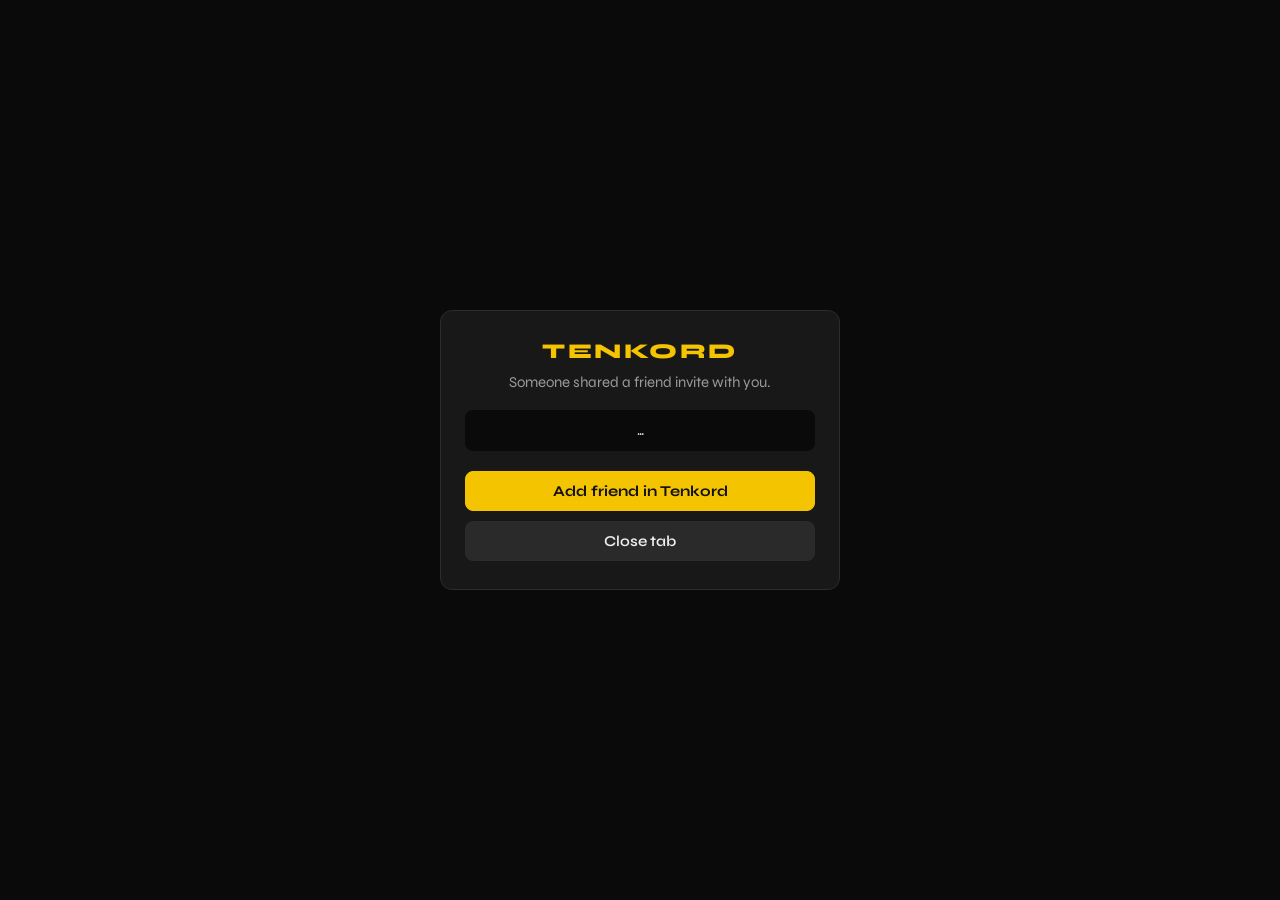
==== add.html @ b9fcbbcf "You/Settings with avatar+banner, fix file upload+members alignment, HTTPS invite links via add.html" ====
<!DOCTYPE html>
<html lang="en">
<head>
<meta charset="UTF-8">
<meta name="viewport" content="width=device-width,initial-scale=1">
<title>Add friend — Tenkord</title>
<meta name="theme-color" content="#f5c400">
<link rel="stylesheet" href="tenkord-v3.css?v=13">
<style>
  body { display:flex; align-items:center; justify-content:center; min-height:100dvh; padding:24px; }
  .card {
    width: min(400px, 100%); background: var(--bg-2); border: 1px solid var(--border);
    border-radius: 12px; padding: 28px 24px; text-align: center;
  }
  .card h1 {
    font-family: var(--font-ui); font-weight: 800; letter-spacing: 0.12em;
    color: var(--accent); font-size: 1.4rem; margin-bottom: 8px;
  }
  .card p { color: var(--text-muted); margin-bottom: 16px; line-height: 1.45; }
  .peer {
    font-family: var(--font-mono); font-size: 0.8rem; word-break: break-all;
    background: var(--bg-0); padding: 12px; border-radius: 8px; margin-bottom: 20px;
    color: var(--text);
  }
  .actions { display: flex; flex-direction: column; gap: 10px; }
  .err { color: var(--danger); margin-bottom: 12px; }
</style>
</head>
<body>
  <div class="card">
    <h1>TENKORD</h1>
    <p>Someone shared a friend invite with you.</p>
    <div id="err" class="err hidden"></div>
    <div class="peer" id="peer">…</div>
    <div class="actions">
      <button class="btn primary" id="btn-add" onclick="goAdd()">Add friend in Tenkord</button>
      <button class="btn" onclick="window.close()">Close tab</button>
    </div>
  </div>
<script>
(function () {
  const params = new URLSearchParams(location.search);
  let raw = params.get("id") || "";
  let peer = "";
  try {
    peer = decodeURIComponent(escape(atob(raw.replace(/-/g, "+").replace(/_/g, "/"))));
  } catch (e) {
    try { peer = atob(raw); } catch (_) { peer = raw; }
  }
  const el = document.getElementById("peer");
  const err = document.getElementById("err");
  if (!peer || !/^tk-[a-f0-9]+$/i.test(peer)) {
    err.textContent = "Invalid or missing invite id.";
    err.classList.remove("hidden");
    document.getElementById("btn-add").disabled = true;
    el.textContent = raw || "(none)";
  } else {
    el.textContent = peer;
  }
  window._peer = peer;
})();
function goAdd() {
  const peer = window._peer;
  if (!peer) return;
  const b64 = btoa(unescape(encodeURIComponent(peer))).replace(/+/g, "-").replace(/\//g, "_").replace(/=+$/, "");
  // Open main app with query so it pre-fills add-friend
  location.href = "./index.html?id=" + encodeURIComponent(b64);
}
</script>
</body>
</html>
---- tenkord-v3.css ----
@import url("https://fonts.googleapis.com/css2?family=Space+Mono:wght@400;700&family=Syne:wght@400;600;700;800&display=swap");

:root {
  --bg-0: #0a0a0a;
  --bg-1: #111111;
  --bg-2: #181818;
  --bg-3: #222222;
  --bg-4: #2a2a2a;
  --bg-hover: #2e2e2e;
  --border: #2c2c2c;
  --text: #f0f0f0;
  --text-muted: #9a9a9a;
  --text-dim: #666;
  --accent: #f5c400;
  --accent-dim: #c49a00;
  --accent-soft: rgba(245, 196, 0, 0.1);
  --danger: #ed4245;
  --online: #3ba55d;
  --radius: 8px;
  --font-ui: "Syne", system-ui, sans-serif;
  --font-mono: "Space Mono", ui-monospace, monospace;
  --rail-w: 240px;
  --members-w: 220px;
  --topbar-h: 48px;
  --safe-b: env(safe-area-inset-bottom, 0px);
}

* { box-sizing: border-box; margin: 0; padding: 0; }
html, body {
  height: 100%; height: 100dvh;
  background: var(--bg-0); color: var(--text);
  font-family: var(--font-ui); font-size: 15px;
  overflow: hidden; -webkit-tap-highlight-color: transparent;
}
button, input, textarea { font: inherit; color: inherit; }
button { cursor: pointer; border: none; background: none; }
a { color: var(--accent); }

/* ===== Iconic splash (Syne + pulse) ===== */
#fullscreen-loader {
  position: fixed; inset: 0; z-index: 9999;
  background: #0a0a0a;
  display: flex; align-items: center; justify-content: center;
  flex-direction: column;
  transition: opacity 0.5s ease, visibility 0.5s;
}
#fullscreen-loader.hidden { opacity: 0; visibility: hidden; pointer-events: none; }
.loader-content { text-align: center; }
.loader-logo {
  font-family: var(--font-ui);
  font-weight: 800;
  font-size: clamp(1.75rem, 6vw, 2.25rem);
  color: var(--accent);
  letter-spacing: 0.12em;
  text-transform: uppercase;
  margin-bottom: 1.25rem;
  animation: loader-pulse 2s ease-in-out infinite;
}
.loader-status {
  font-family: var(--font-mono);
  font-size: 11px;
  color: var(--text-muted);
  max-width: 220px;
  margin: 0 auto;
}
@keyframes loader-pulse {
  0%, 100% { opacity: 0.55; transform: scale(0.98); }
  50% { opacity: 1; transform: scale(1); }
}

/* ===== Top bar ===== */
#topbar {
  height: var(--topbar-h);
  display: flex; align-items: center; justify-content: space-between;
  padding: 0 14px;
  background: var(--bg-1);
  border-bottom: 1px solid var(--border);
  flex-shrink: 0;
  z-index: 50;
}
.brand {
  font-family: var(--font-ui);
  font-weight: 800;
  letter-spacing: 0.14em;
  color: var(--accent);
  font-size: 0.9rem;
}
.top-status {
  display: flex; align-items: center; gap: 8px;
  font-size: 0.75rem; color: var(--text-muted);
  font-family: var(--font-mono);
}
.sdot-sm { width: 8px; height: 8px; border-radius: 50%; background: var(--text-dim); flex-shrink: 0; }
.sdot-sm.ok, .sdot-sm.online { background: var(--online); }
.sdot-sm.warn { background: var(--accent); }
.sdot-sm.err { background: var(--danger); }
.sync-badge {
  font-size: 0.65rem; padding: 2px 7px; border-radius: 4px;
  background: var(--accent-soft); color: var(--accent); font-weight: 700;
  font-family: var(--font-ui); letter-spacing: 0.04em;
}

/* ===== App grid ===== */
#app {
  display: grid;
  grid-template-columns: var(--rail-w) 1fr var(--members-w);
  height: calc(100% - var(--topbar-h));
  height: calc(100dvh - var(--topbar-h));
}

/* Left rail */
#rail {
  background: var(--bg-1);
  display: flex; flex-direction: column;
  border-right: 1px solid var(--border);
  min-width: 0;
}
.rail-hdr {
  display: flex; align-items: center; justify-content: space-between;
  padding: 14px 14px 10px;
  font-weight: 700; font-size: 0.72rem;
  color: var(--text-muted);
  text-transform: uppercase; letter-spacing: 0.06em;
}
.rail-scroll { flex: 1; overflow-y: auto; padding: 4px 8px; -webkit-overflow-scrolling: touch; }
.user-bar {
  display: flex; align-items: center; gap: 10px;
  padding: 10px 12px;
  background: var(--bg-2);
  border-top: 1px solid var(--border);
  cursor: pointer;
  padding-bottom: calc(10px + var(--safe-b));
}
.user-bar:hover { background: var(--bg-3); }
.ub-info { flex: 1; min-width: 0; }
.ub-name {
  font-weight: 600; font-size: 0.88rem;
  white-space: nowrap; overflow: hidden; text-overflow: ellipsis;
}
.ub-id {
  font-size: 0.68rem; color: var(--text-dim);
  font-family: var(--font-mono);
  white-space: nowrap; overflow: hidden; text-overflow: ellipsis;
}

/* Avatars */
.av {
  width: 36px; height: 36px; border-radius: 50%;
  background: var(--bg-4);
  display: flex; align-items: center; justify-content: center;
  position: relative; flex-shrink: 0; overflow: hidden;
  font-size: 14px;
}
.av.large { width: 80px; height: 80px; margin: 0 auto 12px; font-size: 28px; }
.av img { width: 100%; height: 100%; object-fit: cover; }
.sdot {
  position: absolute; bottom: 0; right: 0;
  width: 10px; height: 10px; border-radius: 50%;
  border: 2px solid var(--bg-1); background: var(--text-dim);
}
.sdot.online { background: var(--online); }

/* Friend items */
.friend-item {
  display: flex; align-items: center; gap: 10px;
  padding: 8px 10px; border-radius: var(--radius);
  cursor: pointer; color: var(--text-muted);
}
.friend-item:hover { background: var(--bg-hover); color: var(--text); }
.friend-item.active { background: var(--bg-4); color: var(--text); }
.friend-item .fi-name {
  flex: 1; font-weight: 500;
  white-space: nowrap; overflow: hidden; text-overflow: ellipsis;
}
.friend-item .fi-unread {
  min-width: 18px; height: 18px; border-radius: 9px;
  background: var(--accent); color: #111;
  font-size: 0.7rem; font-weight: 700;
  display: flex; align-items: center; justify-content: center;
  padding: 0 5px;
}

/* Main */
#main {
  background: var(--bg-2);
  display: flex; flex-direction: column;
  min-width: 0; min-height: 0;
}
.view { display: none; flex-direction: column; height: 100%; min-height: 0; }
.view.active { display: flex; }
.view-hdr {
  display: flex; align-items: center; gap: 12px;
  padding: 0 16px; height: 48px;
  border-bottom: 1px solid var(--border); flex-shrink: 0;
}
.view-hdr h1 { font-size: 1rem; font-weight: 700; }
.tabs { display: flex; gap: 4px; margin-left: auto; overflow-x: auto; }
.tab {
  padding: 5px 12px; border-radius: 4px;
  font-size: 0.82rem; color: var(--text-muted); font-weight: 600;
  white-space: nowrap;
}
.tab:hover { background: var(--bg-hover); color: var(--text); }
.tab.active { background: var(--bg-4); color: var(--text); }
.view-body { flex: 1; overflow-y: auto; padding: 16px; -webkit-overflow-scrolling: touch; }
.empty {
  color: var(--text-dim); text-align: center;
  padding: 48px 20px; font-size: 0.95rem; line-height: 1.5;
}

/* Chat */
#chat-hdr {
  display: flex; align-items: center; gap: 10px;
  padding: 0 12px; height: 48px;
  border-bottom: 1px solid var(--border); flex-shrink: 0;
}
.hdr-text { flex: 1; min-width: 0; }
.hdr-name { font-weight: 700; font-size: 0.95rem; }
.hdr-sub { font-size: 0.72rem; color: var(--text-muted); }
#messages {
  flex: 1; overflow-y: auto; padding: 12px 16px;
  display: flex; flex-direction: column; gap: 2px;
  -webkit-overflow-scrolling: touch; min-height: 0;
}
.msg { display: flex; gap: 12px; padding: 6px 8px; border-radius: 4px; }
.msg:hover { background: rgba(255,255,255,0.03); }
.msg-meta { display: flex; align-items: baseline; gap: 8px; margin-bottom: 2px; }
.msg-author { font-weight: 600; font-size: 0.9rem; color: var(--accent); }
.msg.self .msg-author { color: var(--text); }
.msg-time { font-size: 0.68rem; color: var(--text-dim); font-family: var(--font-mono); }
.msg-text { line-height: 1.45; word-break: break-word; white-space: pre-wrap; }
.msg-file {
  display: inline-flex; align-items: center; gap: 8px;
  padding: 10px 12px; margin-top: 4px;
  background: var(--bg-3); border-radius: var(--radius);
  border: 1px solid var(--border);
}
.msg-reply {
  border-left: 3px solid var(--accent); padding-left: 10px;
  margin-bottom: 4px; color: var(--text-muted); font-size: 0.85rem;
}

.composer {
  display: flex; align-items: flex-end; gap: 6px;
  padding: 10px 12px calc(12px + var(--safe-b));
  background: var(--bg-2); position: relative; flex-shrink: 0;
}
#msg-input {
  flex: 1; background: var(--bg-3);
  border: 1px solid var(--border); border-radius: var(--radius);
  padding: 10px 12px; resize: none; max-height: 120px;
  line-height: 1.4; outline: none; font-size: 15px;
}
#msg-input:focus { border-color: var(--accent-dim); }
.send-btn { color: var(--accent); }
.send-btn:hover { color: #ffe066; }
.attach-menu {
  position: absolute; bottom: 64px; left: 12px;
  background: var(--bg-3); border: 1px solid var(--border);
  border-radius: var(--radius); padding: 6px; z-index: 20;
  display: flex; flex-direction: column; gap: 2px;
  box-shadow: 0 8px 24px rgba(0,0,0,0.4);
}
.attach-menu.hidden { display: none; }
.attach-menu button {
  text-align: left; padding: 10px 14px; border-radius: 4px; color: var(--text);
}
.attach-menu button:hover { background: var(--bg-hover); }

#chat-queue-area .queue-warning {
  margin: 0 12px 8px; padding: 8px 12px;
  background: var(--accent-soft); border-radius: var(--radius);
  font-size: 0.85rem; display: flex; justify-content: space-between; gap: 8px;
}
.queue-cancel { color: var(--accent); cursor: pointer; font-weight: 600; }
#typing-bar, #reply-bar-area, #edit-bar-area {
  padding: 0 16px 4px; font-size: 0.8rem; color: var(--text-muted);
}

/* Members */
#members-panel {
  background: var(--bg-1); border-left: 1px solid var(--border);
  padding: 12px 8px; overflow-y: auto; font-size: 0.85rem;
}
.panel-title {
  color: var(--text-muted); font-size: 0.68rem; font-weight: 700;
  text-transform: uppercase; letter-spacing: 0.05em;
  margin: 12px 0 6px; padding: 0 8px;
}
.member-row {
  display: flex; align-items: center; gap: 8px;
  padding: 6px 8px; border-radius: 4px; color: var(--text-muted);
}
.member-row:hover { background: var(--bg-hover); color: var(--text); }

/* Icons / buttons */
.ico, .icon-btn svg, .ai-ico { width: 18px; height: 18px; fill: currentColor; flex-shrink: 0; }
.icon-btn {
  width: 36px; height: 36px; border-radius: 6px;
  display: flex; align-items: center; justify-content: center;
  color: var(--text-muted); flex-shrink: 0;
}
.icon-btn:hover { background: var(--bg-hover); color: var(--text); }
.icon-btn svg { width: 20px; height: 20px; fill: currentColor; }

.btn {
  display: inline-flex; align-items: center; justify-content: center; gap: 6px;
  padding: 10px 16px; border-radius: var(--radius);
  background: var(--bg-4); color: var(--text); font-weight: 600;
  border: 1px solid var(--border);
}
.btn:hover { background: var(--bg-hover); }
.btn.primary { background: var(--accent); color: #111; border-color: var(--accent); font-weight: 700; }
.btn.primary:hover { background: #ffd633; }
.btn.sm { padding: 6px 12px; font-size: 0.8rem; }

/* Modals */
.modal {
  position: fixed; inset: 0; z-index: 1000;
  background: rgba(0,0,0,0.75);
  display: none; align-items: flex-end; justify-content: center;
  padding: 0;
}
.modal.open { display: flex; }
.modal-card {
  background: var(--bg-2); border-radius: 16px 16px 0 0;
  width: 100%; max-width: 480px;
  border: 1px solid var(--border); border-bottom: none;
  max-height: 92dvh; overflow-y: auto;
  padding-bottom: var(--safe-b);
}
.modal-hdr {
  display: flex; align-items: center; justify-content: space-between;
  padding: 16px 18px; border-bottom: 1px solid var(--border);
  position: sticky; top: 0; background: var(--bg-2); z-index: 1;
}
.modal-hdr h2 { font-size: 1.05rem; font-weight: 700; }
.modal-body { padding: 18px; display: flex; flex-direction: column; gap: 10px; }
.modal-body label {
  font-size: 0.72rem; font-weight: 700; color: var(--text-muted);
  text-transform: uppercase; letter-spacing: 0.04em;
}
.modal-body input[type="text"],
.modal-body input[type="password"] {
  background: var(--bg-0); border: 1px solid var(--border);
  border-radius: var(--radius); padding: 12px 14px; outline: none;
  font-size: 16px; /* prevent iOS zoom */
}
.modal-body input:focus { border-color: var(--accent-dim); }
.id-row { display: flex; gap: 8px; align-items: center; }
.id-row code {
  flex: 1; font-size: 0.78rem; background: var(--bg-0);
  padding: 10px 12px; border-radius: 4px;
  overflow: hidden; text-overflow: ellipsis; white-space: nowrap;
  font-family: var(--font-mono); color: var(--text-muted);
}
.or { text-align: center; color: var(--text-dim); font-size: 0.8rem; }
.check {
  display: flex; align-items: center; gap: 10px;
  text-transform: none; font-weight: 500; color: var(--text); cursor: pointer;
  font-size: 0.9rem;
}
.fp-name { text-align: center; font-weight: 700; font-size: 1.2rem; }
.fp-status { text-align: center; color: var(--text-muted); margin-bottom: 8px; }

@media (min-width: 601px) {
  .modal { align-items: center; padding: 20px; }
  .modal-card {
    border-radius: 12px; border-bottom: 1px solid var(--border);
    max-height: 90vh;
  }
}

/* Context menus */
.ctx-menu {
  position: fixed; z-index: 2000; min-width: 180px;
  background: var(--bg-3); border: 1px solid var(--border);
  border-radius: var(--radius); padding: 6px;
  box-shadow: 0 8px 24px rgba(0,0,0,0.5); display: none;
}
.ctx-menu.open { display: block; }
.ctx-item {
  display: flex; align-items: center; gap: 10px;
  padding: 10px 12px; border-radius: 4px; cursor: pointer;
  font-size: 0.9rem; color: var(--text);
}
.ctx-item:hover { background: var(--bg-hover); }
.ctx-item.danger { color: var(--danger); }
.ctx-sep { height: 1px; background: var(--border); margin: 4px 0; }

/* Toast */
#toast {
  position: fixed; bottom: calc(24px + var(--safe-b)); left: 50%;
  transform: translateX(-50%) translateY(16px);
  background: var(--bg-4); color: var(--text);
  padding: 12px 18px; border-radius: var(--radius);
  border: 1px solid var(--border); opacity: 0;
  transition: .25s; z-index: 3000; pointer-events: none;
  font-size: 0.9rem; max-width: 90vw; text-align: center;
}
#toast.show { opacity: 1; transform: translateX(-50%) translateY(0); }

/* Sheets */
#sheet-backdrop {
  position: fixed; inset: 0; background: rgba(0,0,0,0.55);
  z-index: 800; display: none;
}
#sheet-backdrop.open { display: block; }
#mob-members-sheet, #mob-action-sheet {
  position: fixed; left: 0; right: 0; bottom: 0; z-index: 900;
  background: var(--bg-2); border-radius: 16px 16px 0 0;
  padding: 8px 0 calc(24px + var(--safe-b));
  transform: translateY(110%); transition: transform .28s ease;
  max-height: 75dvh; overflow-y: auto;
}
#mob-members-sheet.open, #mob-action-sheet.open { transform: translateY(0); }
.sheet-handle {
  width: 36px; height: 4px; background: var(--bg-4);
  border-radius: 2px; margin: 8px auto;
}
.sheet-hdr { padding: 8px 20px 12px; font-weight: 700; }
.action-item {
  display: flex; align-items: center; gap: 14px;
  padding: 14px 20px; cursor: pointer;
}
.action-item:hover { background: var(--bg-hover); }
.ai-ico { width: 22px; height: 22px; fill: var(--accent); }
.ai-title { font-weight: 600; }
.ai-desc { font-size: 0.8rem; color: var(--text-muted); }

.gif-picker {
  position: fixed; bottom: 80px; left: 50%; transform: translateX(-50%);
  width: min(420px, 94vw); max-height: 50dvh;
  background: var(--bg-3); border: 1px solid var(--border);
  border-radius: 12px; z-index: 1500;
  display: flex; flex-direction: column; padding: 12px;
}
.gif-picker.hidden { display: none; }
#gif-grid {
  display: grid; grid-template-columns: repeat(3, 1fr); gap: 6px;
  overflow-y: auto; flex: 1;
}
.lightbox {
  position: fixed; inset: 0; z-index: 2500;
  background: rgba(0,0,0,0.92);
  display: flex; align-items: center; justify-content: center; padding: 16px;
}
.lightbox.hidden { display: none; }
.emoji-strip {
  display: flex; flex-wrap: wrap; gap: 6px; justify-content: center; margin-bottom: 8px;
}
.emoji-strip button {
  width: 40px; height: 40px; border-radius: 50%; background: var(--bg-4); font-size: 18px;
}
.emoji-strip button:hover { background: var(--bg-hover); }

.hidden { display: none !important; }

/* ===== Mobile nav bar ===== */
#mob-nav {
  display: none;
  position: fixed; left: 0; right: 0; bottom: 0; z-index: 40;
  height: calc(56px + var(--safe-b));
  padding-bottom: var(--safe-b);
  background: var(--bg-1); border-top: 1px solid var(--border);
  grid-template-columns: repeat(3, 1fr);
  align-items: center;
}
.mob-nav-btn {
  display: flex; flex-direction: column; align-items: center; gap: 2px;
  color: var(--text-muted); font-size: 0.65rem; font-weight: 600;
  padding: 8px; height: 100%; justify-content: center;
}
.mob-nav-btn.active { color: var(--accent); }
.mob-nav-btn svg { width: 22px; height: 22px; fill: currentColor; }

/* ===== Responsive ===== */
@media (max-width: 900px) {
  #app { grid-template-columns: 72px 1fr; }
  #members-panel { display: none; }
  .rail-hdr span { display: none; }
  .ub-info { display: none; }
  .friend-item .fi-name { display: none; }
  #rail { width: 72px; }
  .rail-hdr { justify-content: center; padding: 12px 8px; }
  .friend-item { justify-content: center; padding: 10px; }
  .user-bar { justify-content: center; }
}

@media (max-width: 640px) {
  :root { --topbar-h: 44px; }
  #app {
    grid-template-columns: 1fr;
    height: calc(100dvh - var(--topbar-h) - 56px - var(--safe-b));
  }
  #rail {
    display: none;
    position: fixed; inset: var(--topbar-h) 0 56px 0;
    z-index: 45; width: 100% !important;
    border-right: none;
  }
  #rail.mobile-open { display: flex; }
  .rail-hdr span, .ub-info, .friend-item .fi-name { display: initial; }
  .friend-item { justify-content: flex-start; }
  .user-bar { justify-content: flex-start; }
  #members-panel { display: none; }
  #mob-nav { display: grid; }
  .back-btn { display: flex !important; }
  .view-hdr { padding: 0 12px; }
  #messages { padding: 10px 12px; }
  .composer { padding: 8px 10px calc(10px + var(--safe-b)); }
}

@media (min-width: 641px) {
  .back-btn { display: none; }
}

/* You / profile card */
.you-card { overflow: hidden; }
.you-banner {
  height: 120px; background: linear-gradient(135deg, #2a2a20, #1a1a12 60%, #0a0a0a);
  background-size: cover; background-position: center;
}
.you-banner.has-banner { background-color: var(--bg-3); }
.you-av-wrap {
  display: flex; justify-content: center; margin-top: -40px; position: relative; z-index: 1;
}
.you-av-wrap .av.large {
  border: 4px solid var(--bg-2); margin: 0;
}
.you-name { text-align: center; font-weight: 700; font-size: 1.25rem; margin-top: 8px; }
.you-status { text-align: center; color: var(--text-muted); font-size: 0.9rem; }
.you-id {
  display: block; text-align: center; font-family: var(--font-mono);
  font-size: 0.75rem; color: var(--text-dim); margin: 8px 0 12px;
  word-break: break-all;
}
.settings-section {
  font-size: 0.72rem; font-weight: 700; text-transform: uppercase;
  letter-spacing: 0.06em; color: var(--text-muted);
  margin: 16px 0 8px; padding-top: 8px; border-top: 1px solid var(--border);
}
.media-row { display: flex; align-items: center; gap: 12px; }
.banner-edit {
  height: 80px; border-radius: var(--radius); border: 1px dashed var(--border);
  background: var(--bg-0) center/cover no-repeat;
  display: flex; align-items: center; justify-content: center;
  color: var(--text-muted); cursor: pointer; font-size: 0.85rem;
}
.banner-edit.has-banner span { background: rgba(0,0,0,0.55); padding: 4px 10px; border-radius: 4px; color: #fff; }
.banner-edit:hover { border-color: var(--accent-dim); }

.friend-row {
  display: flex; align-items: center; gap: 12px;
  padding: 10px 12px; border-radius: var(--radius); cursor: pointer;
}
.friend-row:hover { background: var(--bg-hover); }
.fr-info { flex: 1; min-width: 0; }
.fr-name { font-weight: 600; }
.fr-status { font-size: 0.8rem; color: var(--text-muted); }
.empty-rail {
  padding: 24px 12px; text-align: center; color: var(--text-dim);
  font-size: 0.85rem; line-height: 1.5;
}
.fi-name { flex: 1; min-width: 0; overflow: hidden; text-overflow: ellipsis; white-space: nowrap; }
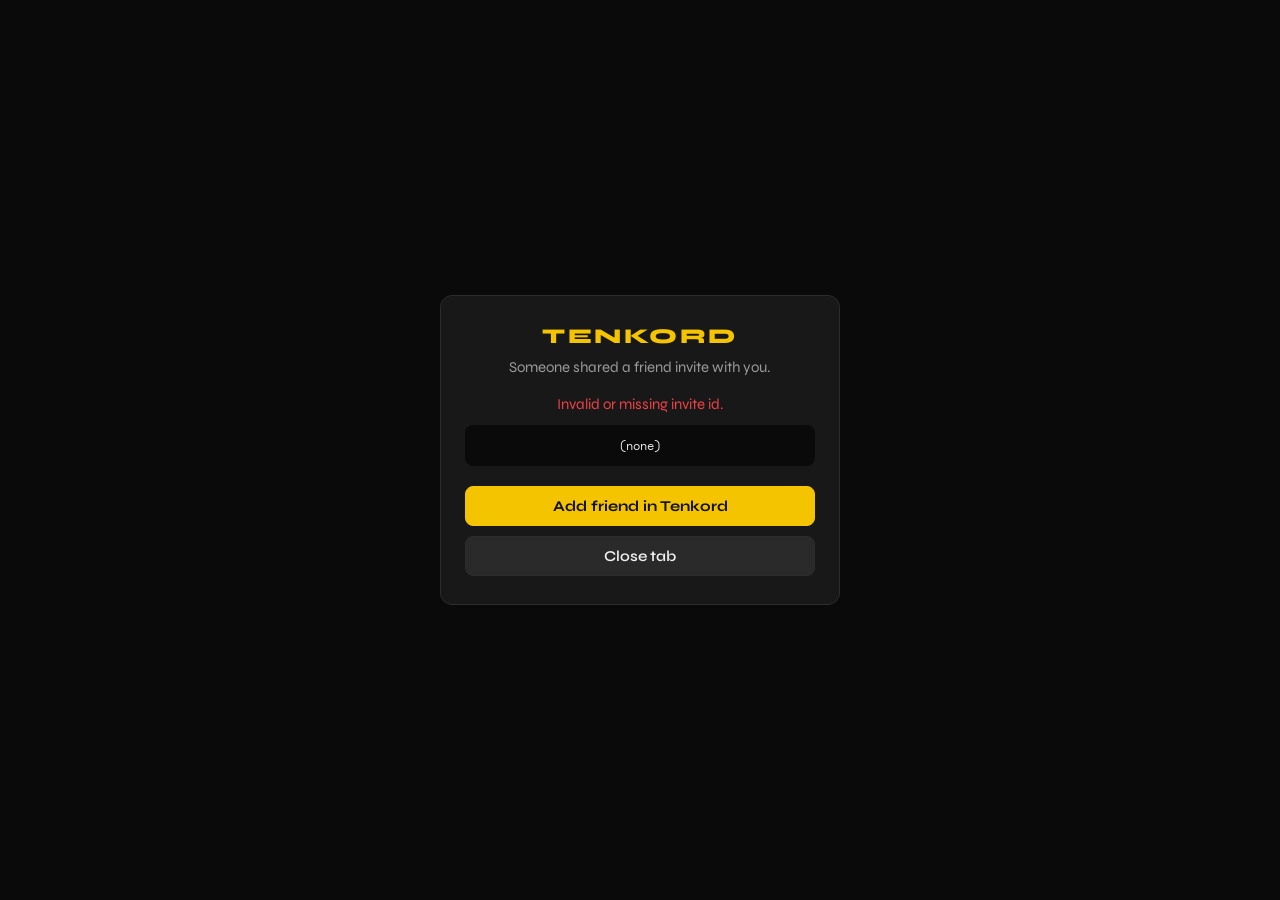
==== commit 268bd2bf: "Hard-fix invite page base64url decode" ====
--- a/add.html
+++ b/add.html
@@ -5,7 +5,7 @@
 <meta name="viewport" content="width=device-width,initial-scale=1">
 <title>Add friend — Tenkord</title>
 <meta name="theme-color" content="#f5c400">
-<link rel="stylesheet" href="tenkord-v3.css?v=13">
+<link rel="stylesheet" href="tenkord-v3.css?v=15">
 <style>
   body { display:flex; align-items:center; justify-content:center; min-height:100dvh; padding:24px; }
   .card {
@@ -38,22 +38,31 @@
     </div>
   </div>
 <script>
+function b64urlDecode(raw) {
+  if (!raw) return "";
+  let b64 = String(raw).replace(/-/g, "+").replace(/_/g, "/");
+  while (b64.length % 4) b64 += "=";
+  try {
+    const bin = atob(b64);
+    // UTF-8 safe
+    const bytes = Uint8Array.from(bin, c => c.charCodeAt(0));
+    return new TextDecoder().decode(bytes);
+  } catch (e) {
+    try { return atob(b64); } catch (_) { return raw; }
+  }
+}
 (function () {
   const params = new URLSearchParams(location.search);
-  let raw = params.get("id") || "";
-  let peer = "";
-  try {
-    peer = decodeURIComponent(escape(atob(raw.replace(/-/g, "+").replace(/_/g, "/"))));
-  } catch (e) {
-    try { peer = atob(raw); } catch (_) { peer = raw; }
-  }
+  const raw = params.get("id") || "";
+  const peer = b64urlDecode(raw);
   const el = document.getElementById("peer");
   const err = document.getElementById("err");
+  console.log("invite raw=", raw, "peer=", peer);
   if (!peer || !/^tk-[a-f0-9]+$/i.test(peer)) {
     err.textContent = "Invalid or missing invite id.";
     err.classList.remove("hidden");
     document.getElementById("btn-add").disabled = true;
-    el.textContent = raw || "(none)";
+    el.textContent = peer || raw || "(none)";
   } else {
     el.textContent = peer;
   }
@@ -62,8 +71,10 @@
 function goAdd() {
   const peer = window._peer;
   if (!peer) return;
-  const b64 = btoa(unescape(encodeURIComponent(peer))).replace(/+/g, "-").replace(/\//g, "_").replace(/=+$/, "");
-  // Open main app with query so it pre-fills add-friend
+  const bytes = new TextEncoder().encode(peer);
+  let bin = "";
+  bytes.forEach(b => bin += String.fromCharCode(b));
+  const b64 = btoa(bin).replace(/\+/g, "-").replace(/\//g, "_").replace(/=+$/, "");
   location.href = "./index.html?id=" + encodeURIComponent(b64);
 }
 </script>
